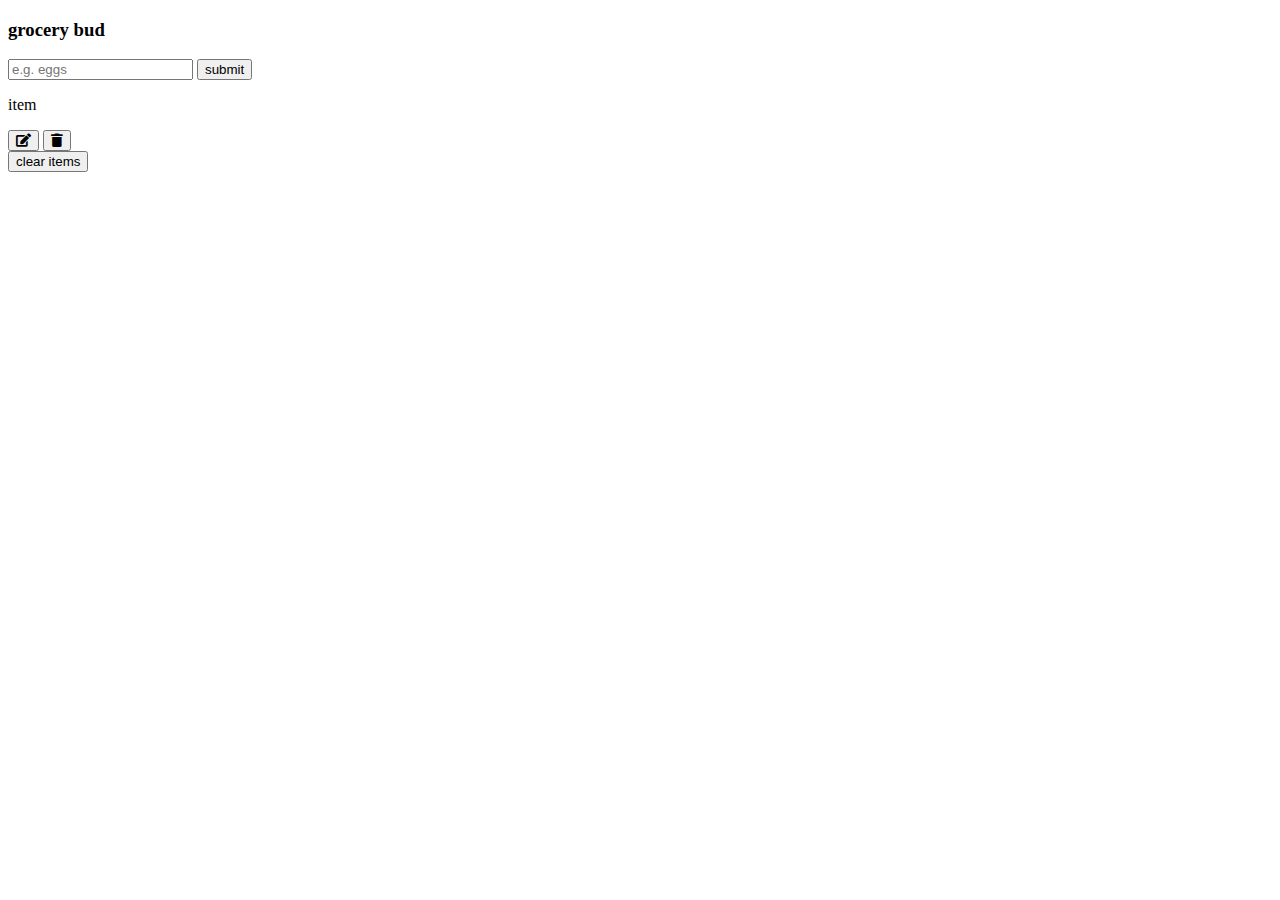
==== 14-grocery-bud/setup/index.html @ 637ace5c "first commit" ====
<!DOCTYPE html>
<html lang="en">

<head>
  <meta charset="UTF-8" />
  <meta name="viewport" content="width=device-width, initial-scale=1.0" />
  <title>Grocery Bud</title>
  <!-- font-awesome -->
  <link rel="stylesheet" href="https://cdnjs.cloudflare.com/ajax/libs/font-awesome/5.14.0/css/all.min.css" />
  <!-- styles -->
  <link rel="stylesheet" href="styles.css" />
</head>

<body>
  <section class="section-center">
    <!-- form -->
    <form class="grocery-form">
      <p class="alert"></p>
      <h3>grocery bud</h3>
      <div class="form-control">
        <input type="text" id="grocery" placeholder="e.g. eggs">
        <button type="submit" class="submit-btn">submit</button>
      </div>
    </form>
    <!-- list -->
    <div class="grocery-container">
      <div class="grocery-list">
        <article class="grocery-item">
          <p class="title">item</p>
          <div class="btn-container">
            <button class="edit-btn" type="button">
              <i class="fas fa-edit"></i>
            </button>
            <button class="delete-btn">
              <i class="fas fa-trash"></i>
            </button>
          </div>
        </article>
      </div>
      <button class="clear-btn">clear items</button>
    </div>
  </section>
  <!-- javascript -->
  <script src="app.js"></script>
</body>

</html>
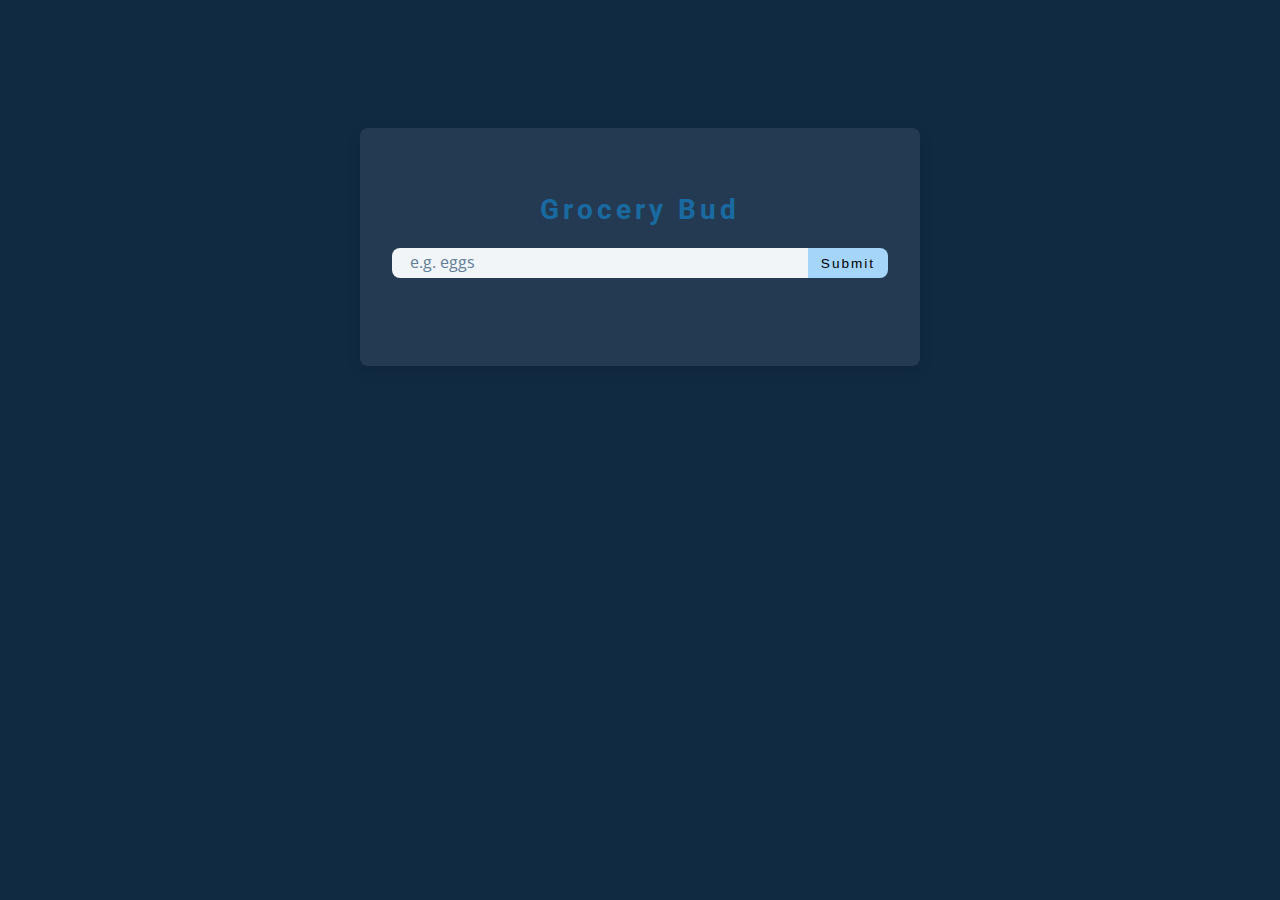
==== commit f6cbe623: "grocery bud project completed" ====
--- a/14-grocery-bud/setup/index.html
+++ b/14-grocery-bud/setup/index.html
@@ -24,19 +24,7 @@
     </form>
     <!-- list -->
     <div class="grocery-container">
-      <div class="grocery-list">
-        <article class="grocery-item">
-          <p class="title">item</p>
-          <div class="btn-container">
-            <button class="edit-btn" type="button">
-              <i class="fas fa-edit"></i>
-            </button>
-            <button class="delete-btn">
-              <i class="fas fa-trash"></i>
-            </button>
-          </div>
-        </article>
-      </div>
+      <div class="grocery-list"></div>
       <button class="clear-btn">clear items</button>
     </div>
   </section>
--- a/14-grocery-bud/setup/styles.css
+++ b/14-grocery-bud/setup/styles.css
@@ -0,0 +1,373 @@
+/*
+=============== 
+Fonts
+===============
+*/
+@import url("https://fonts.googleapis.com/css?family=Open+Sans|Roboto:400,700&display=swap");
+
+/*
+=============== 
+Variables
+===============
+*/
+
+:root {
+  /* dark shades of primary color*/
+  --clr-primary-1: hsl(205, 86%, 17%);
+  --clr-primary-2: hsl(205, 77%, 27%);
+  --clr-primary-3: hsl(205, 72%, 37%);
+  --clr-primary-4: hsl(205, 63%, 48%);
+  /* primary/main color */
+  --clr-primary-5: #49a6e9;
+  /* lighter shades of primary color */
+  --clr-primary-6: hsl(205, 89%, 70%);
+  --clr-primary-7: hsl(205, 90%, 76%);
+  --clr-primary-8: hsl(205, 86%, 81%);
+  --clr-primary-9: hsl(205, 90%, 88%);
+  --clr-primary-10: hsl(205, 100%, 96%);
+  /* darkest grey - used for headings */
+  --clr-grey-1: hsl(209, 61%, 16%);
+  --clr-grey-2: hsl(211, 39%, 23%);
+  --clr-grey-3: hsl(209, 34%, 30%);
+  --clr-grey-4: hsl(209, 28%, 39%);
+  /* grey used for paragraphs */
+  --clr-grey-5: hsl(210, 22%, 49%);
+  --clr-grey-6: hsl(209, 23%, 60%);
+  --clr-grey-7: hsl(211, 27%, 70%);
+  --clr-grey-8: hsl(210, 31%, 80%);
+  --clr-grey-9: hsl(212, 33%, 89%);
+  --clr-grey-10: hsl(210, 36%, 96%);
+  --clr-white: #fff;
+  --clr-red-dark: hsl(360, 67%, 44%);
+  --clr-red-light: hsl(360, 71%, 66%);
+  --clr-green-dark: hsl(125, 67%, 44%);
+  --clr-green-light: hsl(125, 71%, 66%);
+  --clr-black: #222;
+  --ff-primary: "Roboto", sans-serif;
+  --ff-secondary: "Open Sans", sans-serif;
+  --transition: all 0.3s linear;
+  --spacing: 0.25rem;
+  --radius: 0.5rem;
+  --light-shadow: 0 5px 15px rgba(0, 0, 0, 0.1);
+  --dark-shadow: 0 5px 15px rgba(0, 0, 0, 0.2);
+  --max-width: 1170px;
+  --fixed-width: 620px;
+}
+
+/*
+=============== 
+Global Styles
+===============
+*/
+
+*,
+::after,
+::before {
+  margin: 0;
+  padding: 0;
+  box-sizing: border-box;
+}
+
+body {
+  font-family: var(--ff-secondary);
+  background: var(--clr-grey-1);
+  color: var(--clr-grey-1);
+  line-height: 1.5;
+  font-size: 0.875rem;
+}
+
+ul {
+  list-style-type: none;
+}
+
+a {
+  text-decoration: none;
+}
+
+img:not(.logo) {
+  width: 100%;
+}
+
+img {
+  display: block;
+}
+
+h1,
+h2,
+h3,
+h4 {
+  letter-spacing: var(--spacing);
+  text-transform: capitalize;
+  line-height: 1.25;
+  margin-bottom: 0.75rem;
+  font-family: var(--ff-primary);
+}
+
+h1 {
+  font-size: 3rem;
+}
+
+h2 {
+  font-size: 2rem;
+}
+
+h3 {
+  font-size: 1.25rem;
+}
+
+h4 {
+  font-size: 0.875rem;
+}
+
+p {
+  margin-bottom: 1.25rem;
+  color: var(--clr-grey-5);
+}
+
+@media screen and (min-width: 800px) {
+  h1 {
+    font-size: 4rem;
+  }
+
+  h2 {
+    font-size: 2.5rem;
+  }
+
+  h3 {
+    font-size: 1.75rem;
+  }
+
+  h4 {
+    font-size: 1rem;
+  }
+
+  body {
+    font-size: 1rem;
+  }
+
+  h1,
+  h2,
+  h3,
+  h4 {
+    line-height: 1;
+  }
+}
+
+/*  global classes */
+
+.btn {
+  text-transform: uppercase;
+  background: transparent;
+  color: var(--clr-black);
+  padding: 0.375rem 0.75rem;
+  letter-spacing: var(--spacing);
+  display: inline-block;
+  transition: var(--transition);
+  font-size: 0.875rem;
+  border: 2px solid var(--clr-black);
+  cursor: pointer;
+  box-shadow: 0 1px 3px rgba(0, 0, 0, 0.2);
+  border-radius: var(--radius);
+}
+
+.btn:hover {
+  color: var(--clr-white);
+  background: var(--clr-black);
+}
+
+/* section */
+.section {
+  padding: 5rem 0;
+}
+
+.section-center {
+  width: 90vw;
+  margin: 0 auto;
+  max-width: 35rem;
+  margin-top: 8rem;
+}
+
+@media screen and (min-width: 992px) {
+  .section-center {
+    width: 95vw;
+  }
+}
+
+main {
+  min-height: 100vh;
+  display: grid;
+  place-items: center;
+}
+
+/*
+=============== 
+Grocery List
+===============
+*/
+.section-center {
+  background: var(--clr-grey-2);
+  border-radius: var(--radius);
+  box-shadow: var(--light-shadow);
+  transition: var(--transition);
+  padding: 2rem;
+}
+
+.section-center:hover {
+  box-shadow: var(--dark-shadow);
+}
+
+.alert {
+  margin-bottom: 1rem;
+  height: 1.25rem;
+  display: grid;
+  align-items: center;
+  text-align: center;
+  font-size: 0.7rem;
+  border-radius: 0.25rem;
+  letter-spacing: var(--spacing);
+  text-transform: capitalize;
+}
+
+.alert-danger {
+  color: #721c24;
+  background: #f8d7da;
+}
+
+.alert-success {
+  color: #155724;
+  background: #d4edda;
+}
+
+.grocery-form h3 {
+  color: var(--clr-primary-3);
+  margin-bottom: 1.5rem;
+  text-align: center;
+}
+
+.form-control {
+  display: flex;
+  justify-content: center;
+}
+
+#grocery {
+  padding: 0.25rem;
+  padding-left: 1rem;
+  background: var(--clr-grey-10);
+  border-top-left-radius: var(--radius);
+  border-bottom-left-radius: var(--radius);
+  border-color: transparent;
+  font-size: 1rem;
+  flex: 1 0 auto;
+  color: var(--clr-grey-5);
+}
+
+#grocery::placeholder {
+  font-family: var(--ff-secondary);
+  color: var(--clr-grey-5);
+}
+
+.submit-btn {
+  background: var(--clr-primary-8);
+  border-color: transparent;
+  flex: 0 0 5rem;
+  display: grid;
+  align-items: center;
+  padding: 0.25rem;
+  text-transform: capitalize;
+  letter-spacing: 2px;
+  border-top-right-radius: var(--radius);
+  border-bottom-right-radius: var(--radius);
+  cursor: pointer;
+  content: var(--clr-primary-5);
+  transition: var(--transition);
+  font-size: 0.85rem;
+}
+
+.submit-btn:hover {
+  background: var(--clr-primary-5);
+  color: var(--clr-white);
+}
+
+.grocery-container {
+  margin-top: 2rem;
+  transition: var(--transition);
+  visibility: hidden;
+}
+
+.show-container {
+  visibility: visible;
+}
+
+.grocery-item {
+  display: flex;
+  align-items: center;
+  justify-content: space-between;
+  margin-bottom: 0.5rem;
+  transition: var(--transition);
+  padding: 0.25rem 1rem;
+  border-radius: var(--radius);
+  text-transform: capitalize;
+}
+
+.grocery-item:hover {
+  color: var(--clr-grey-5);
+  background: var(--clr-grey-10);
+}
+
+.grocery-item:hover .title {
+  color: var(--clr-grey-5);
+}
+
+.title {
+  margin-bottom: 0;
+  color: var(--clr-red-light);
+  letter-spacing: 2px;
+  transition: var(--transition);
+}
+
+.edit-btn,
+.delete-btn {
+  background: transparent;
+  border-color: transparent;
+  cursor: pointer;
+  font-size: 0.7rem;
+  margin: 0 0.15rem;
+  transition: var(--transition);
+}
+
+.edit-btn {
+  color: var(--clr-green-light);
+}
+
+.edit-btn:hover {
+  color: var(--clr-green-dark);
+}
+
+.delete-btn {
+  color: var(--clr-red-light);
+}
+
+.delete-btn:hover {
+  color: var(--clr-red-dark);
+}
+
+.clear-btn {
+  text-transform: capitalize;
+  width: 10rem;
+  height: 1.5rem;
+  display: grid;
+  align-items: center;
+  background: transparent;
+  border-color: transparent;
+  color: var(--clr-red-light);
+  margin: 0 auto;
+  font-size: 0.85rem;
+  letter-spacing: var(--spacing);
+  cursor: pointer;
+  transition: var(--transition);
+  margin-top: 1.25rem;
+}
+
+.clear-btn:hover {
+  color: var(--clr-red-dark);
+}